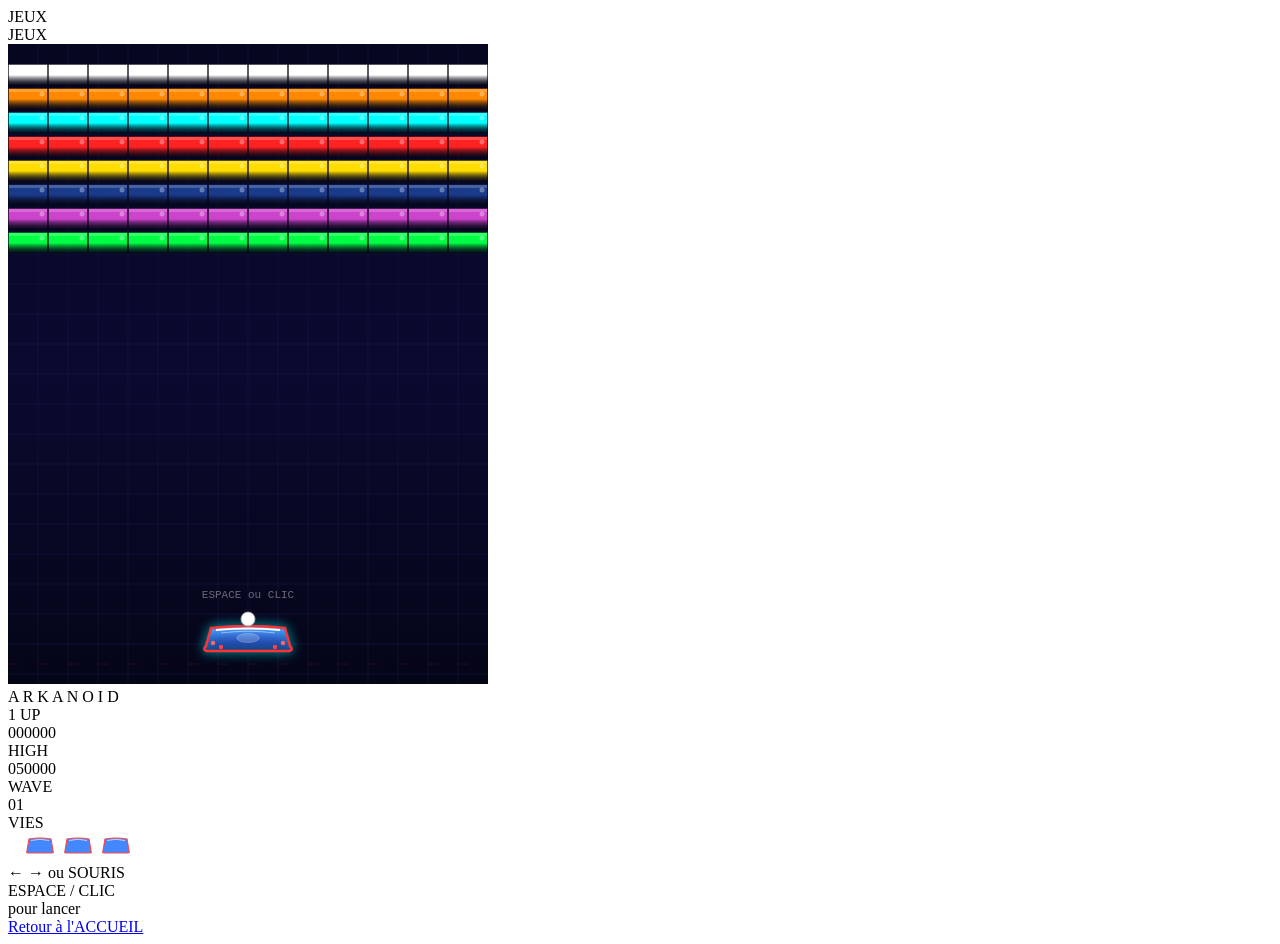
==== Pages/JEUX.html @ 4de2782e "Add files via upload Ajout du site" ====
<!DOCTYPE html>
<html lang="fr">
<head>
    <meta charset="UTF-8" />
    <meta name="viewport" content="width=device-width, initial-scale=1.0" />
    <link rel="stylesheet" href="../Style/JEUX.css" />
    <title>Petit jeux</title>
 </head>
<body>
    <div class="window">
        <div class="titlebar">JEUX</div>
        <div class="content">
            <div class="banner">JEUX</div>
            <div class="box center">
                <!-- ===== INTÉGRATION DU JEU ARKANOID ===== -->
                <div id="arkanoid-game">
                    <div class="game-container">
                        <div class="canvas-wrapper">
                            <canvas id="gameCanvas" width="480" height="640" aria-label="Zone de jeu Arkanoid"></canvas>
                        </div>
                        <div class="hud-panel">
                            <div class="logo-title">A R K A N O I D</div>
                            <div class="info-block">
                                <div class="info-label">1 UP</div>
                                <div class="info-value score" id="scoreDisplay">000000</div>
                            </div>
                            <div class="info-block">
                                <div class="info-label">HIGH</div>
                                <div class="info-value high" id="highScoreDisplay">050000</div>
                            </div>
                            <div class="info-block">
                                <div class="info-label">WAVE</div>
                                <div class="info-value wave" id="waveDisplay">01</div>
                            </div>
                            <div class="info-block">
                                <div class="lives-label">VIES</div>
                                <div class="lives-container">
                                    <canvas id="livesCanvas" width="140" height="28" aria-label="Icônes de vies"></canvas>
                                </div>
                            </div>
                            <div class="controls-hint">
                                <span>← →</span> ou <span>SOURIS</span><br />
                                <span>ESPACE</span> / <span>CLIC</span><br />
                                pour lancer
                            </div>
                        </div>
                    </div>
                </div>
                <!-- ===== FIN INTÉGRATION ===== -->
            </div>

            <a href="../index.html" class="btn">Retour à l'ACCUEIL</a>
        </div>
        <div class="statusbar"></div>
    </div>

    <script src="../scripts/jeux.js"></script>
</body>
</html>
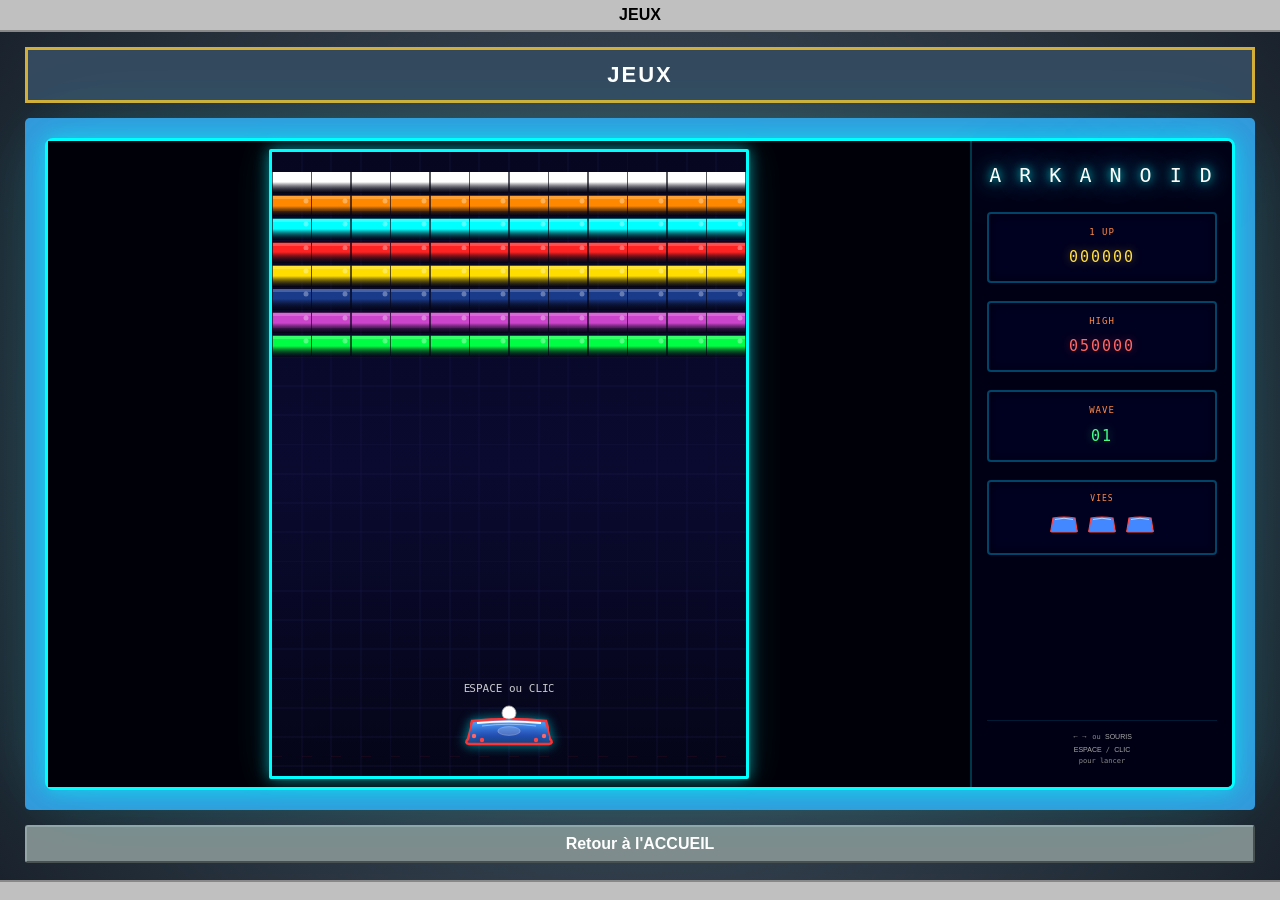
==== commit e53279f4: "Update JEUX.html" ====
--- a/Pages/JEUX.html
+++ b/Pages/JEUX.html
@@ -3,7 +3,7 @@
 <head>
     <meta charset="UTF-8" />
     <meta name="viewport" content="width=device-width, initial-scale=1.0" />
-    <link rel="stylesheet" href="../Style/JEUX.css" />
+    <link rel="stylesheet" href="../style/JEUX.css" />
     <title>Petit jeux</title>
  </head>
 <body>
@@ -56,4 +56,4 @@
 
     <script src="../scripts/jeux.js"></script>
 </body>
-</html>+</html>
--- a/style/JEUX.css
+++ b/style/JEUX.css
@@ -0,0 +1,255 @@
+*{margin:0;padding:0;box-sizing:border-box;font-family:'Segoe UI',Arial,sans-serif}
+html,body{height:100%;width:100%;overflow:hidden;background:#1a232d}
+.window{width:100vw;height:100vh;background:#2c3e50;display:flex;flex-direction:column;color:white}
+.titlebar{background:#c0c0c0;padding:6px;text-align:center;font-weight:bold;color:black;border-bottom:2px solid #888}
+.content{flex:1;padding:15px 25px;overflow-y:auto;background:radial-gradient(circle at center,#4a5a6a 0%,#1a232d 100%)}
+.banner{width:100%;background:#34495e;border:3px solid #d4af37;color:white;text-align:center;padding:12px;font-size:22px;font-weight:bold;letter-spacing:2px;margin-bottom:15px}
+.menu{background:#2980b9;padding:10px;text-align:center;margin-bottom:15px}
+.menu a{color:white;text-decoration:none;margin:0 8px;font-weight:bold;font-size:14px}
+.menu a:hover{text-decoration:underline;color:#f1c40f}
+.menu a.active{color:#f1c40f;text-decoration:underline}
+.separator{color:white;margin:0 5px}
+.box{background:#3498db;padding:20px;border-radius:5px;line-height:1.8;text-align:center;margin-top:15px}
+.btn{background:#7f8c8d;color:white;padding:8px 20px;border:2px outset #95a5a6;font-weight:bold;cursor:pointer;display:block;margin:15px auto 0;border-radius:3px;text-decoration:none;text-align:center}
+.btn:hover{background:#95a5a6;border:2px inset #95a5a6}
+.statusbar{background:#c0c0c0;height:20px;border-top:2px solid #888}
+h3{margin-bottom:10px}
+.center{text-align:center}
+
+        /* ---------- Styles du jeu Arkanoid (encapsulés dans #arkanoid-game) ---------- */
+        #arkanoid-game {
+            --bg: #000010;
+            --cyan: #00ffff;
+            --cyan-glow: #00ffff88;
+            --dark-panel: #0a0a1a;
+            --text: #e0e0e0;
+            --border: #00ccff;
+            display: flex;
+            justify-content: center;
+            align-items: center;
+            font-family: 'Press Start 2P', monospace;
+            user-select: none;
+            -webkit-user-select: none;
+            -webkit-tap-highlight-color: transparent;
+            width: 100%;
+            margin: 0 auto;
+        }
+        #arkanoid-game .game-container {
+            display: flex;
+            flex-direction: row;
+            align-items: stretch;
+            gap: 0;
+            border: 3px solid var(--cyan);
+            border-radius: 8px;
+            box-shadow: 0 0 20px var(--cyan-glow), 0 0 60px #00ffff33, 0 0 100px #00ffff18, inset 0 0 20px #00ffff0a;
+            background: #000015;
+            max-width: 98vw;
+            width: 100%;
+        }
+        #arkanoid-game .canvas-wrapper {
+            position: relative;
+            flex-shrink: 0;
+            display: flex;
+            align-items: center;
+            justify-content: center;
+            padding: 8px;
+            background: #000008;
+            border-right: 2px solid #00ccff44;
+            flex: 1 1 auto;
+            min-width: 0;
+        }
+        #arkanoid-game canvas#gameCanvas {
+            display: block;
+            border: 3px solid var(--cyan);
+            border-radius: 2px;
+            box-shadow: 0 0 15px var(--cyan-glow), 0 0 40px #00ffff22;
+            image-rendering: pixelated;
+            image-rendering: crisp-edges;
+            width: 100%;
+            height: auto;
+            aspect-ratio: 480 / 640;
+            max-width: 480px;                /* Bloque l'élargissement au-delà de la résolution native */
+            max-height: 70vh;
+            cursor: none;
+            background: #000008;
+        }
+        #arkanoid-game .hud-panel {
+            flex: 1 1 180px;
+            min-width: 150px;
+            max-width: 260px;
+            display: flex;
+            flex-direction: column;
+            align-items: center;
+            justify-content: flex-start;
+            padding: 20px 15px;
+            gap: 18px;
+            background: #000015;
+            color: var(--text);
+            text-align: center;
+            border-radius: 0 5px 5px 0;
+        }
+        #arkanoid-game .logo-title {
+            font-family: 'Press Start 2P', monospace;
+            font-size: clamp(14px, 1.8vw, 20px);
+            color: #fff;
+            text-shadow: 0 0 10px #00ffff, 0 0 25px #00ffff, 0 0 50px #0088ff, 0 0 80px #0044cc;
+            letter-spacing: 3px;
+            line-height: 1.4;
+            word-break: break-all;
+            margin-bottom: 5px;
+        }
+        #arkanoid-game .info-block {
+            width: 100%;
+            border: 2px solid #00ccff55;
+            border-radius: 4px;
+            padding: 10px 8px;
+            background: #000020;
+            box-shadow: inset 0 0 10px #00000088;
+        }
+        #arkanoid-game .info-label {
+            font-family: 'Press Start 2P', monospace;
+            font-size: 9px;
+            color: #ff8844;
+            letter-spacing: 1px;
+            margin-bottom: 4px;
+        }
+        #arkanoid-game .info-value {
+            font-family: 'Press Start 2P', monospace;
+            font-size: clamp(11px, 1.3vw, 15px);
+            color: #ffffff;
+            letter-spacing: 2px;
+            text-shadow: 0 0 8px #ffffff66;
+        }
+        #arkanoid-game .info-value.score {
+            color: #ffdd44;
+            text-shadow: 0 0 10px #ffdd4466;
+        }
+        #arkanoid-game .info-value.high {
+            color: #ff6666;
+            text-shadow: 0 0 10px #ff444466;
+        }
+        #arkanoid-game .info-value.wave {
+            color: #44ff88;
+            text-shadow: 0 0 10px #44ff8866;
+        }
+        #arkanoid-game .lives-container {
+            display: flex;
+            align-items: center;
+            justify-content: center;
+            gap: 6px;
+            flex-wrap: wrap;
+            min-height: 35px;
+        }
+        #arkanoid-game canvas#livesCanvas {
+            display: block;
+            image-rendering: auto;
+            max-width: 100%;
+        }
+        #arkanoid-game .lives-label {
+            font-family: 'Press Start 2P', monospace;
+            font-size: 8px;
+            color: #ff8844;
+            letter-spacing: 1px;
+            margin-bottom: 2px;
+        }
+        #arkanoid-game .controls-hint {
+            font-family: 'Press Start 2P', monospace;
+            font-size: 7px;
+            color: #888888;
+            line-height: 1.6;
+            margin-top: auto;
+            padding-top: 10px;
+            border-top: 1px solid #00ccff22;
+            width: 100%;
+        }
+        #arkanoid-game .controls-hint span {
+            color: #aaa;
+        }
+
+        /* Responsive pour l'encapsulation */
+        @media (max-width: 820px) {
+            #arkanoid-game .game-container {
+                flex-direction: column;
+                align-items: center;
+                max-width: 100%;
+            }
+            #arkanoid-game .canvas-wrapper {
+                border-right: none;
+                border-bottom: 2px solid #00ccff44;
+                padding: 4px;
+                width: 100%;
+            }
+            #arkanoid-game canvas#gameCanvas {
+                width: 100%;
+                max-height: 55vh;
+                aspect-ratio: 480 / 640;
+                max-width: 480px;
+            }
+            #arkanoid-game .hud-panel {
+                flex-direction: row;
+                flex-wrap: wrap;
+                justify-content: center;
+                max-width: 100%;
+                min-width: auto;
+                width: 100%;
+                padding: 10px 8px;
+                gap: 8px;
+                border-radius: 0 0 5px 5px;
+                flex: 0 1 auto;
+            }
+            #arkanoid-game .logo-title {
+                font-size: 12px;
+                width: 100%;
+                text-align: center;
+                letter-spacing: 2px;
+            }
+            #arkanoid-game .info-block {
+                flex: 1 1 auto;
+                min-width: 60px;
+                max-width: 120px;
+                padding: 6px 4px;
+            }
+            #arkanoid-game .info-label {
+                font-size: 7px;
+            }
+            #arkanoid-game .info-value {
+                font-size: 10px;
+            }
+            #arkanoid-game .lives-container {
+                min-height: 25px;
+                gap: 3px;
+            }
+            #arkanoid-game .controls-hint {
+                font-size: 6px;
+                width: 100%;
+                text-align: center;
+                margin-top: 4px;
+            }
+        }
+        @media (max-width: 480px) {
+            #arkanoid-game canvas#gameCanvas {
+                max-height: 45vh;
+                max-width: 100%;
+            }
+            #arkanoid-game .hud-panel {
+                padding: 6px 4px;
+                gap: 4px;
+            }
+            #arkanoid-game .info-block {
+                padding: 4px 2px;
+            }
+            #arkanoid-game .info-label {
+                font-size: 6px;
+            }
+            #arkanoid-game .info-value {
+                font-size: 8px;
+                letter-spacing: 1px;
+            }
+            #arkanoid-game .logo-title {
+                font-size: 10px;
+                letter-spacing: 1px;
+            }
+            #arkanoid-game .controls-hint {
+                font-size: 5px;
+            }
+        }
